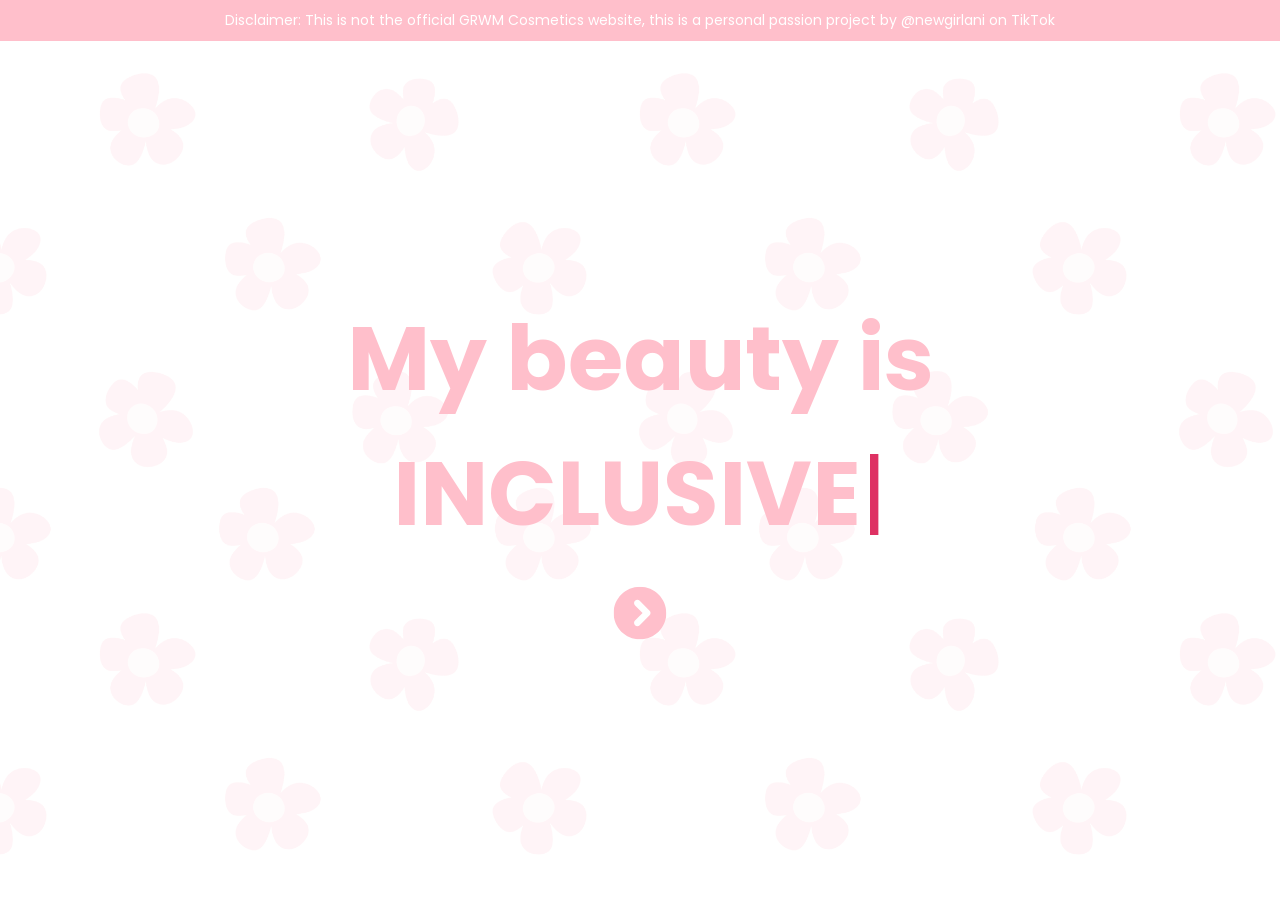
==== index.html @ bb6ed48a "Rename landing.html to index.html" ====
<!DOCTYPE html>
<html>
<head>
	<meta charset="utf-8">
	<meta name="viewport" content="width=device-width, initial-scale=1">
	<title>my grwm story</title>
	<link rel="stylesheet" type="text/css" href="grwm.css">
	<link rel="preconnect" href="https://fonts.googleapis.com">
	<link rel="preconnect" href="https://fonts.gstatic.com" crossorigin>
	<link href="https://fonts.googleapis.com/css2?family=Poppins:ital,wght@0,100;0,200;0,300;0,400;0,500;0,600;0,700;0,800;0,900;1,100;1,200;1,300;1,400;1,500;1,600;1,700;1,800;1,900&display=swap" rel="stylesheet">
	<script src="grwm.js"></script>
</head>
<body>

	<div class="container">
		<div class="banner">
			<span class="banner-text">
				Disclaimer: This is not the official GRWM Cosmetics website, this 
				is a personal passion project by @newgirlani on TikTok
			</span>
		</div>

		<div class="body-aft-banner">
			<div class="hero">
				<div class="hero-text">
					My beauty is <br><span id="changing-text"></span><span class="cursor">|</span>
				</div>
				<div class="landing-btn">
					<img src="assets/next-icon.svg" class="next-icon-img" onclick="toHome();">
				</div>
			</div>

			
		</div>	
	</div>

</body>
</html>
---- grwm.css ----
body  					{ margin: 0 auto; font-family: Poppins, sans-serif; overflow-x: hidden; max-width: 100vw; background-image: url('assets/bg.svg');}

/* LANDING PAGE WEB */
.container         		{ margin: 0 auto;}
.banner            		{ background-color: #FFBFCB; color: white; text-align: center; padding: 10px; font-size: 14px; }
.body-aft-banner   		{ margin: 20px; flex-direction: column; display: flex; position: relative; min-height: calc(100vh - 80px); }
.hero-text         		{ color: #FFBFCB; font-size: 10vh; font-weight: bold; text-align: center;}
.hero              		{ text-align: center; display: flex; flex-direction: column; justify-content: center; flex-grow: 1; gap: 20px;}
.next-icon-img     		{ width: 5%; text-align: center;}
.next-icon-img:hover 	{ transform: scale(1.1); cursor:pointer; }
.next-icon-img:active 	{ transform: scale(1.1); }


/* HOME PAGE WEB */
.abt-body-aft-banner	{ margin: 20px; flex-direction: column; display: flex; position: relative; }
.footer  				{ height:10vh; background-color:#FFBFCB; color:white; padding: 15px; text-align: center; align-items: center; 
						  display: flex; justify-content: center; gap: 5vw; margin-top: 5vh;}
.home-options   		{ height: 60vh; text-align:center; display:flex; justify-content: center; align-items: center; gap:10px}
.submit-btn  			{ background-color:#DE3163; color:white; border: none; border-radius: 10px; font-weight: bold; padding: 15px; 
	 					  text-align: center; cursor: pointer; font-size: 24px;}
.submit-btn-container   { text-align:center; margin-top: 10vh; margin-bottom: 5vh;}
.submit-btn:hover 		{ transform: scale(1.1); background-color: #FFBFCB; }
.submit-btn:active 		{ transform: scale(1.1); background-color: #FFBFCB; }
.submit-btn:focus  		{ background-color: #DE3163; }
.hmenu-img  			{ width: 3%; position: relative; left: 90vw; cursor: pointer;}
.hmenu  				{ display: flex; justify-content: space-between; align-items: center; padding: 15px 25px; }
.nav-menu  				{ display: flex; flex-direction: column; background-color: #fff0f2; width: 100%; max-height: 0; 
						  overflow: hidden; transition: max-height 0.4s ease-in-out; }
.nav-menu a 			{ padding: 15px 25px; text-decoration: none; color: #de3163; font-weight: bold; border-bottom: 1px solid #ffbfcb; }
.nav-menu.active 		{ max-height: 300px; }
.tint 					{ width: 14vw; margin-top: 10vh; }
.gloss 				    { width: 10vw; margin-top: 25vh; }
.spray 					{ width: 8vw; margin-top: 3vh; }
.tint:hover				{transform: scale(1.1);}
.gloss:hover			{transform: scale(1.1);}
.spray:hover			{transform: scale(1.1);}

.popup-text-js 			{ position: absolute; bottom: 580px; left: 50%; transform: translateX(-50%); background-color: #DE3163; 
						  color: white; padding: 15px; border-radius: 10px; font-size: 24px; white-space: nowrap; opacity: 0;
  						  visibility: hidden; transition: opacity 0.3s ease; }
.top-text				{ font-size: 16px; text-align: center; color: #ffbfcb;}
.top-text-title			{ font-size: 24px; text-align: center; color: #ffbfcb; font-weight: bold}
.tiktok 				{ width: 8vw; position: relative; cursor: pointer; }
.insta, .fb 			{ width: 3vw; position:relative; top: 0vh; cursor: pointer;}
.img1 					{ width: 17vw; position: absolute; top: 10%; left: 1%; }
.img2 					{ width: 18vw; position: absolute; top: 40%; left: 6%; }
.img3 					{ width: 18vw; position: absolute; top: 10%; right: 5%; }
.img4 					{ width: 18vw; position: absolute; top: 35%; right: 5%; }
.deco-images-container  { position: absolute; top: 0; left: 0; width: 100%; height: 100%; z-index: -1; pointer-events: none; }
.abt1, .abt2, .abt3, .abt4 	{ width:18vw;  }

/* ABOUT PAGE  */
.about-txt				{ color: #FFBFCB; font-weight:bold; font-size:7vh; text-align:left;}
.about-options   		{ min-height: 62vh; display:flex;}
.about-top 				{ margin:5% }
.apt1, .apt2	       	{ background-color: #ffbfcb; color: white; padding: 15px; border-radius: 10px; width: 40vw;}
.about-contents-top  	{ display: flex; }
.about-img2 			{ width: 25vw; position: absolute; top: 15%; left: 58%; }
.about-img1 			{ width: 25vw; position: absolute; top: 28%; left: 70%; }
.about-bottom			{ min-height: 62vh; text-align: center;}
.hr 					{ border-top: 5px #ffbfcb dotted; border-bottom: 0px;}
.abt-bot-h				{ color: #FFBFCB; font-weight:bold; font-size:5vh;}
.profile 				{ display:flex; align-items: center; justify-content: center; gap: 30px; color: white; }
.pspan 					{ background-color:#FFBFCB; padding:10px; border-radius: 10px; }

/* GALLERY PAGE */
.gallery-options 		{ min-height: 62vh; }
.gal-heading			{ color: #FFBFCB; font-weight:bold; font-size:7vh; margin-left:5%;}
.gal-txt 			    { color: #FFBFCB; }
.instruction  			{ margin-top: 0; margin-left: 5%;}
.gal-img 				{ width:18vw; cursor: pointer;}
.gal-img:hover   		{ transform: scale(1.1); }
.gallery  				{ text-align:center; }

/* STORIES PAGE */
.stories-options 		{ min-height: 62vh; display:flex;  }


/* MOBILE SCREEN */
@media screen and (max-width: 768px) {

	/* LANDING PAGE */
  .container 			{ width: 99.9%; margin:0 auto;  }
  .banner 				{ font-size: 10px;}
  .next-icon-img 		{ width: 15%;}
  .hero  				{ height: 30vh;}
  .hero-text  			{ margin: 6vw; text-align: center; font-size: 5vh;}

  /* HOME PAGE */
  .footer  				{ background-color:#FFBFCB; color:white; height: 8vh; position: static;}
  .hmenu-img  			{ width: 10%; position: relative; left: 75vw;}
  .tint 				{ width: 30vw; margin-top: 10vh; }
  .gloss 				{ width: 25vw; margin-top: 15vh; }
  .spray 				{ width: 20vw; margin-top: 3vh; }
  .tiktok 				{ width: 20vw; position: relative; }
  .insta, .fb 			{ width:9vw; position:relative; top: 0vh;}
  .deco-images-container{ display: none; }

  /* ABOUT PAGE */
  .about-contents-top  	{ display: flex; flex-direction: column; gap: 20px; }
  .apt1, .apt2		 	{ width: 90%; }
  .about-img-top  		{ display:flex; justify-content:center; margin-top:20px; }
  .about-img1, .about-img2 {  position: static; width:50%; }
  .about-bottom			{ width:90%; margin:0 auto; }
  .pspan 				{font-size: 1.2vh;}
  .abt-bot-h			{ color: #FFBFCB; font-weight:bold; font-size:3vh;}
  .mpimages  			{ display:flex; flex-direction:column; }
  .abt1, .abt2, .abt3, .abt4 	{width: 70%;}

  /* GALLERY PAGE */
  .gal-img  			{ width:45% }
}



.cursor {
    color: #DE3163;
    font-weight: normal;
    animation: blink 0.7s infinite;
}

@keyframes blink {
    0%, 100% { opacity: 1; }
    50% { opacity: 0; }
}
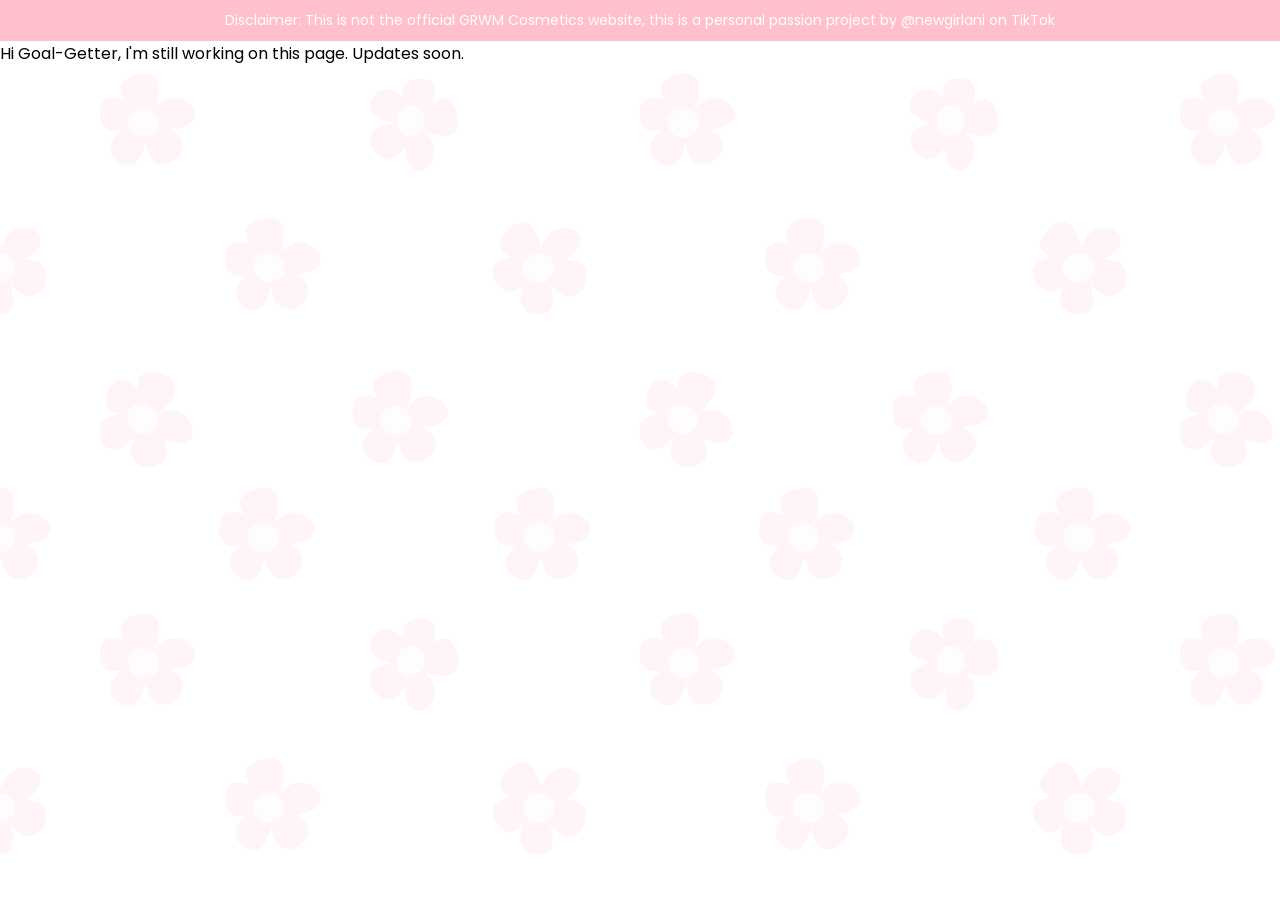
==== commit 2d2792e4: "Update index.html with placeholder content Replaced the hero section with a placeholder message." ====
--- a/index.html
+++ b/index.html
@@ -20,7 +20,7 @@
 			</span>
 		</div>
 
-		<div class="body-aft-banner">
+		<!-- <div class="body-aft-banner">
 			<div class="hero">
 				<div class="hero-text">
 					My beauty is <br><span id="changing-text"></span><span class="cursor">|</span>
@@ -28,8 +28,8 @@
 				<div class="landing-btn">
 					<img src="assets/next-icon.svg" class="next-icon-img" onclick="toHome();">
 				</div>
-			</div>
-
+			</div> -->
+			<div>Hi Goal-Getter, I'm still working on this page. Updates soon.</div>
 			
 		</div>	
 	</div>
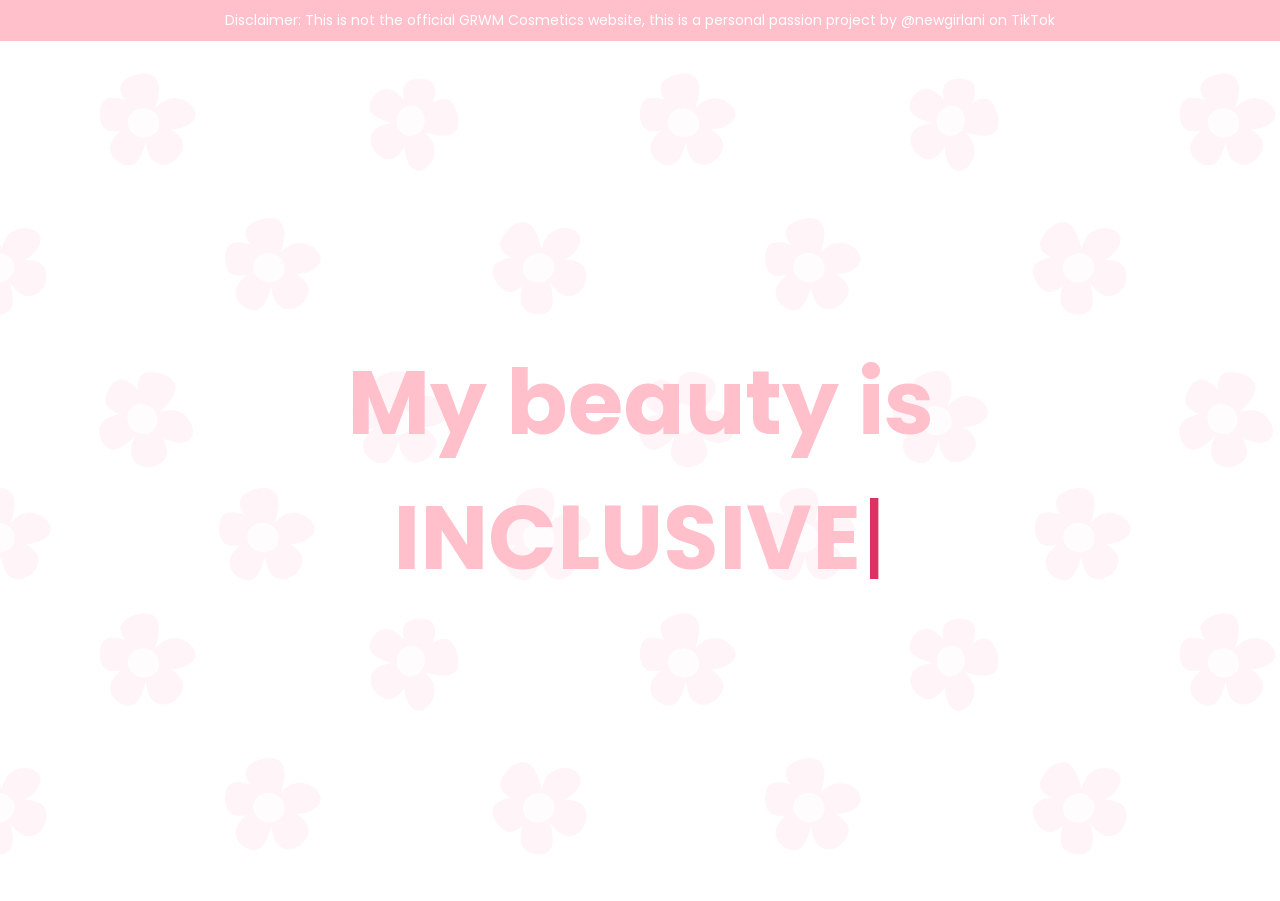
==== commit 47b3dc0f: "Uncomment body-aft-banner and landing-btn sections" ====
--- a/index.html
+++ b/index.html
@@ -20,16 +20,16 @@
 			</span>
 		</div>
 
-		<!-- <div class="body-aft-banner">
+		<div class="body-aft-banner">
 			<div class="hero">
 				<div class="hero-text">
 					My beauty is <br><span id="changing-text"></span><span class="cursor">|</span>
 				</div>
-				<div class="landing-btn">
+				<!-- <div class="landing-btn">
 					<img src="assets/next-icon.svg" class="next-icon-img" onclick="toHome();">
-				</div>
-			</div> -->
-			<div>Hi Goal-Getter, I'm still working on this page. Updates soon.</div>
+				</div> -->
+			</div> 
+			
 			
 		</div>	
 	</div>
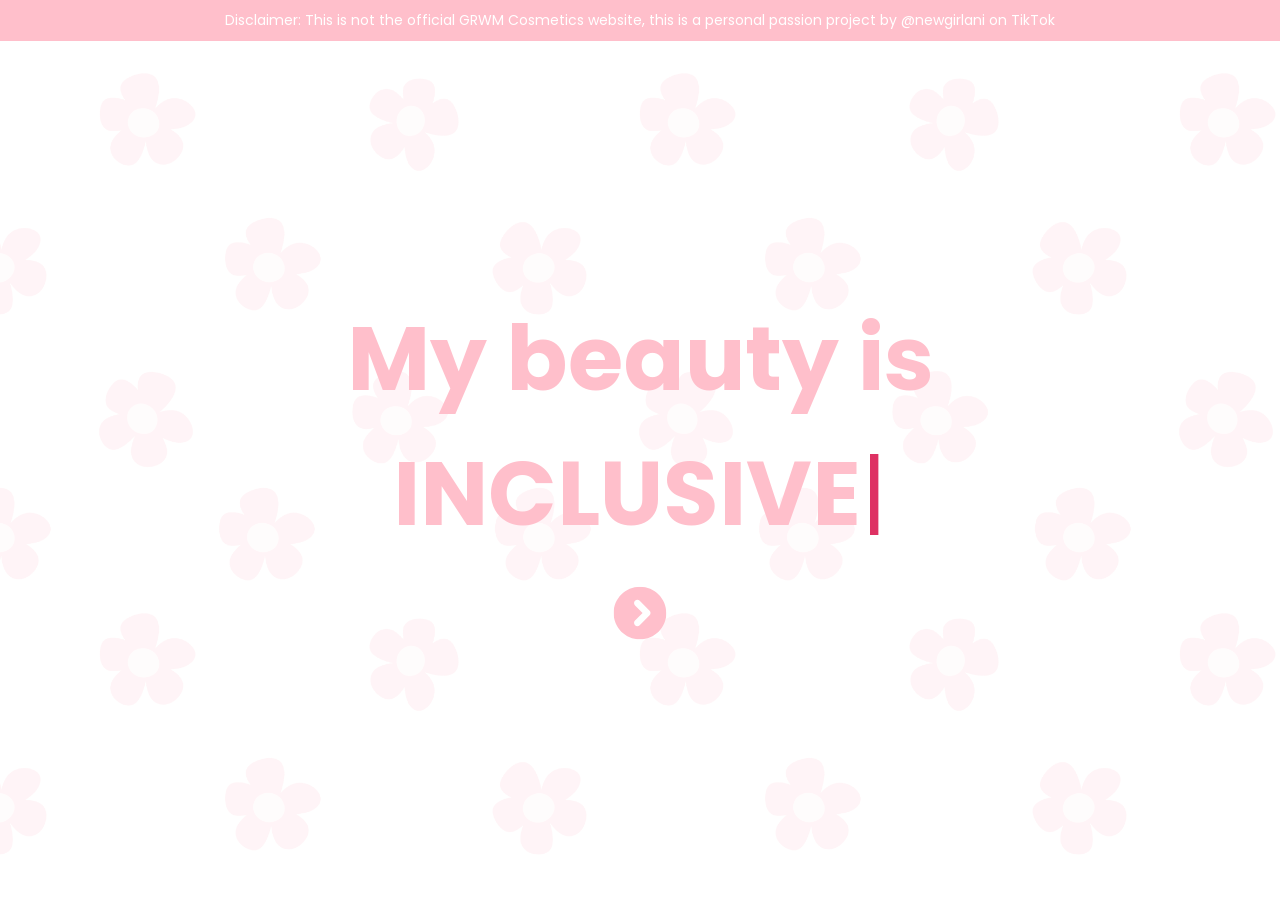
==== commit 05ef9eea: "Uncomment landing button in index.html" ====
--- a/index.html
+++ b/index.html
@@ -25,9 +25,9 @@
 				<div class="hero-text">
 					My beauty is <br><span id="changing-text"></span><span class="cursor">|</span>
 				</div>
-				<!-- <div class="landing-btn">
+				<div class="landing-btn">
 					<img src="assets/next-icon.svg" class="next-icon-img" onclick="toHome();">
-				</div> -->
+				</div>
 			</div> 
 			
 			
